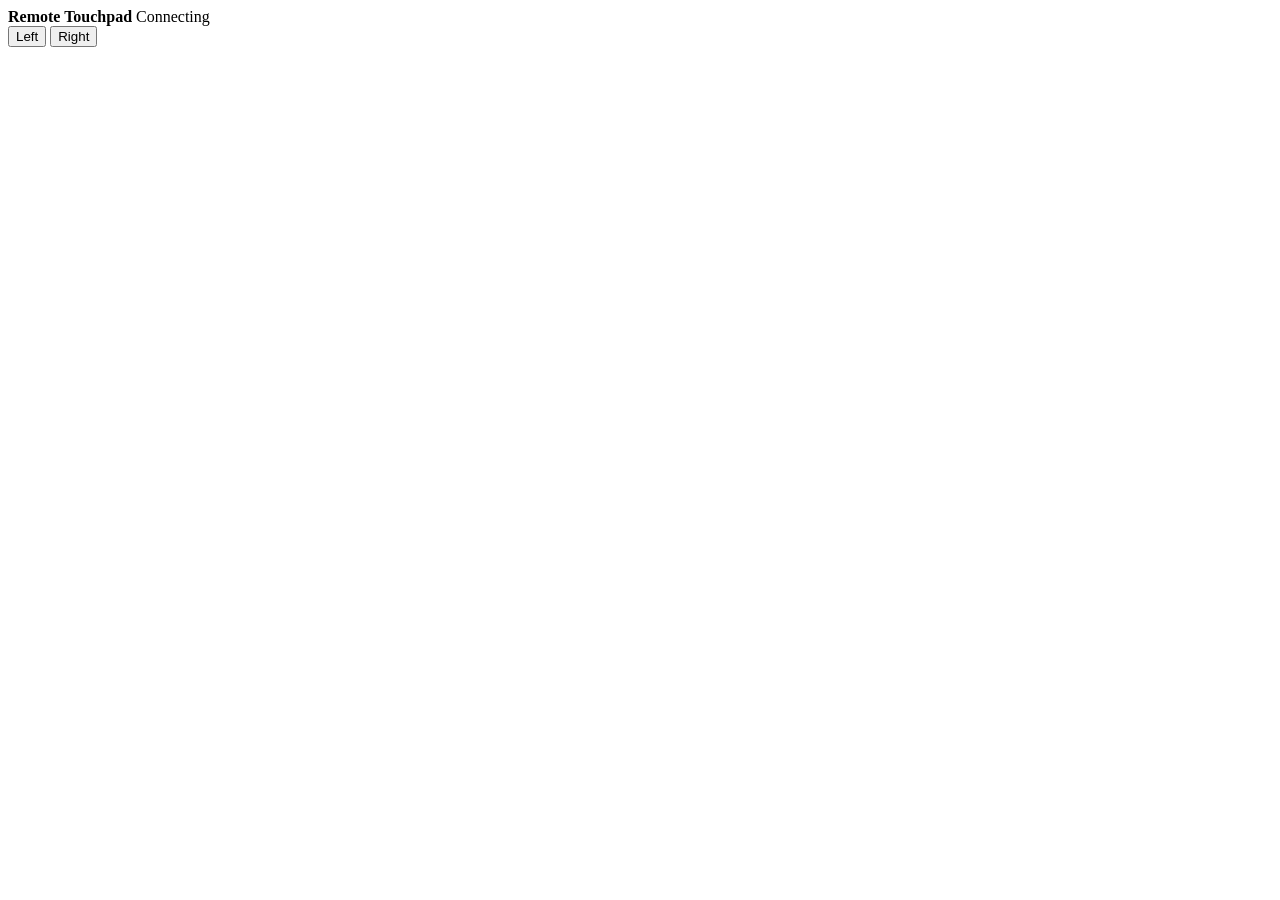
==== src/RemoteTouchpad/wwwroot/control.html @ a41c7ce4 "chore: capture usable v0" ====
<!doctype html>
<html lang="en">
<head>
  <meta charset="utf-8">
  <meta name="viewport" content="width=device-width, initial-scale=1, viewport-fit=cover">
  <title>Remote Touchpad</title>
  <link rel="stylesheet" href="/styles.css?v=20260604-7">
</head>
<body>
  <main class="app">
    <section id="controller" class="controller">
      <div class="status">
        <strong>Remote Touchpad</strong>
        <span id="connectionState">Connecting</span>
      </div>
      <div id="pad" class="pad" aria-label="Touchpad"></div>
      <div class="buttons">
        <button id="leftButton" type="button">Left</button>
        <button id="rightButton" type="button">Right</button>
      </div>
    </section>
  </main>
  <script src="/control.js?v=20260604-7"></script>
</body>
</html>
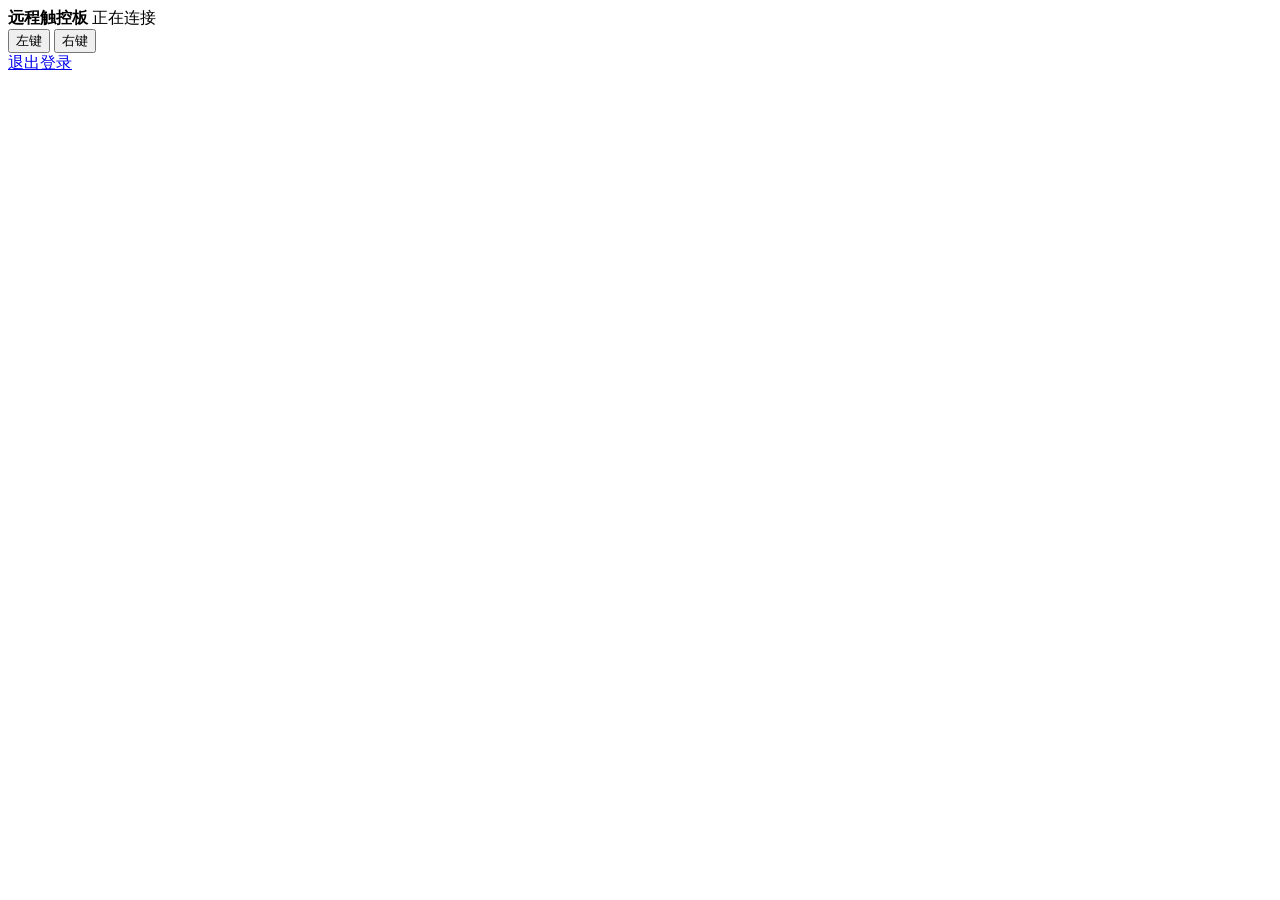
==== commit 9f2e1128: "feat: localize ui and harden control access" ====
--- a/src/RemoteTouchpad/wwwroot/control.html
+++ b/src/RemoteTouchpad/wwwroot/control.html
@@ -1,25 +1,26 @@
 <!doctype html>
-<html lang="en">
+<html lang="zh-CN">
 <head>
   <meta charset="utf-8">
   <meta name="viewport" content="width=device-width, initial-scale=1, viewport-fit=cover">
-  <title>Remote Touchpad</title>
-  <link rel="stylesheet" href="/styles.css?v=20260604-7">
+  <title>&#36828;&#31243;&#35302;&#25511;&#26495;</title>
+  <link rel="stylesheet" href="/styles.css?v=20260604-9">
 </head>
 <body>
   <main class="app">
     <section id="controller" class="controller">
       <div class="status">
-        <strong>Remote Touchpad</strong>
-        <span id="connectionState">Connecting</span>
+        <strong>&#36828;&#31243;&#35302;&#25511;&#26495;</strong>
+        <span id="connectionState">&#27491;&#22312;&#36830;&#25509;</span>
       </div>
-      <div id="pad" class="pad" aria-label="Touchpad"></div>
+      <div id="pad" class="pad" aria-label="&#35302;&#25511;&#26495;"></div>
       <div class="buttons">
-        <button id="leftButton" type="button">Left</button>
-        <button id="rightButton" type="button">Right</button>
+        <button id="leftButton" type="button">&#24038;&#38190;</button>
+        <button id="rightButton" type="button">&#21491;&#38190;</button>
       </div>
+      <a class="log-link" href="/logout">&#36864;&#20986;&#30331;&#24405;</a>
     </section>
   </main>
-  <script src="/control.js?v=20260604-7"></script>
+  <script src="/control.js?v=20260604-9"></script>
 </body>
 </html>
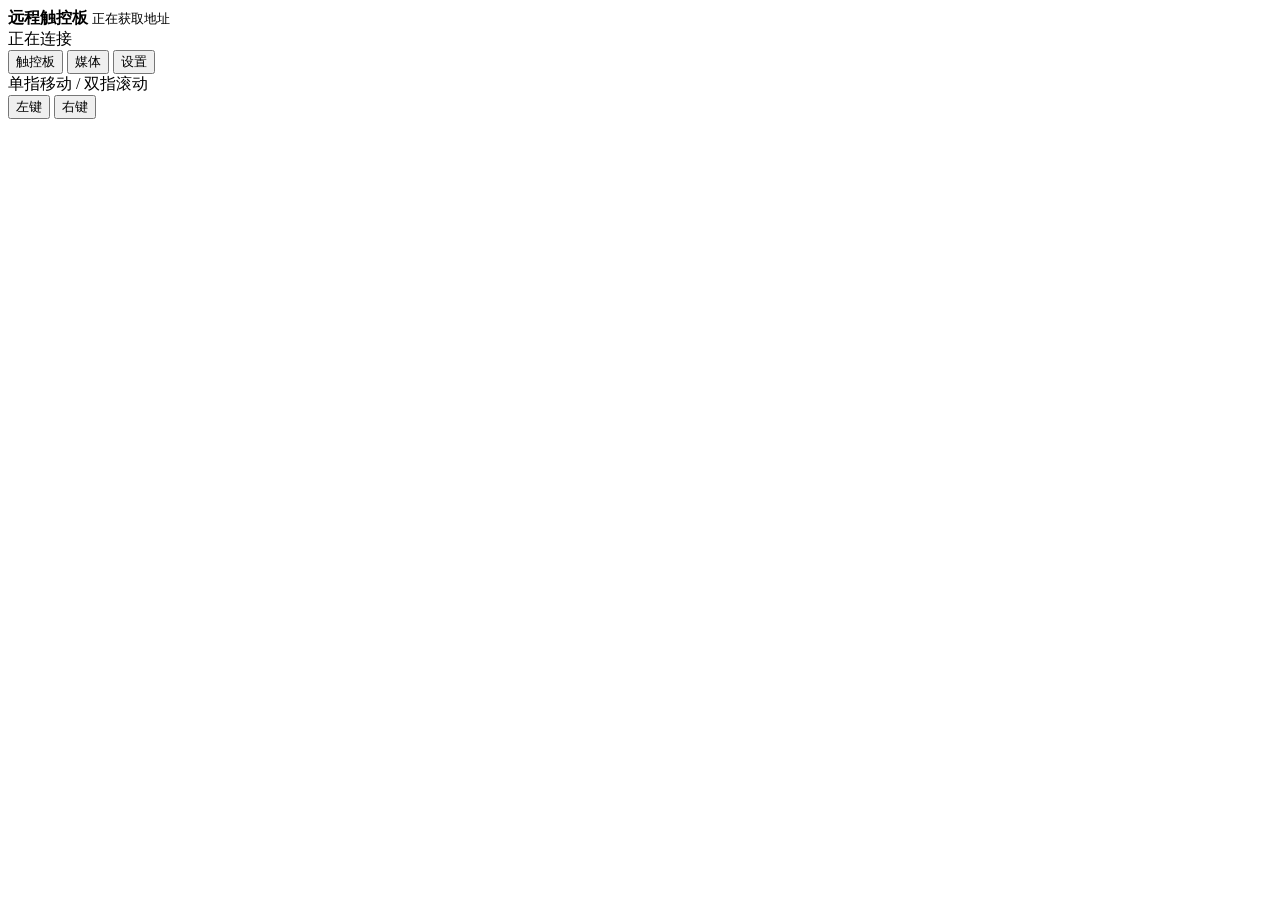
==== commit 9c1f281b: "feat: release remote touchpad v2" ====
--- a/src/RemoteTouchpad/wwwroot/control.html
+++ b/src/RemoteTouchpad/wwwroot/control.html
@@ -4,23 +4,112 @@
   <meta charset="utf-8">
   <meta name="viewport" content="width=device-width, initial-scale=1, viewport-fit=cover">
   <title>&#36828;&#31243;&#35302;&#25511;&#26495;</title>
-  <link rel="stylesheet" href="/styles.css?v=20260604-9">
+  <link rel="stylesheet" href="/styles.css?v=20260605-v2-fix8">
 </head>
 <body>
   <main class="app">
     <section id="controller" class="controller">
       <div class="status">
-        <strong>&#36828;&#31243;&#35302;&#25511;&#26495;</strong>
+        <div>
+          <strong>&#36828;&#31243;&#35302;&#25511;&#26495;</strong>
+          <small id="accessUrl">&#27491;&#22312;&#33719;&#21462;&#22320;&#22336;</small>
+        </div>
         <span id="connectionState">&#27491;&#22312;&#36830;&#25509;</span>
       </div>
-      <div id="pad" class="pad" aria-label="&#35302;&#25511;&#26495;"></div>
-      <div class="buttons">
-        <button id="leftButton" type="button">&#24038;&#38190;</button>
-        <button id="rightButton" type="button">&#21491;&#38190;</button>
+
+      <div class="tabs" role="tablist" aria-label="&#25511;&#21046;&#20998;&#39029;">
+        <button class="tab is-active" type="button" data-tab="touch" role="tab" aria-selected="true">&#35302;&#25511;&#26495;</button>
+        <button class="tab" type="button" data-tab="media" role="tab" aria-selected="false">&#23186;&#20307;</button>
+        <button class="tab" type="button" data-tab="settings" role="tab" aria-selected="false">&#35774;&#32622;</button>
       </div>
-      <a class="log-link" href="/logout">&#36864;&#20986;&#30331;&#24405;</a>
+
+      <section class="tab-panel is-active" data-panel="touch" role="tabpanel">
+        <div id="pad" class="pad" aria-label="&#35302;&#25511;&#26495;">
+          <span>&#21333;&#25351;&#31227;&#21160; / &#21452;&#25351;&#28378;&#21160;</span>
+        </div>
+        <div class="buttons">
+          <button id="leftButton" type="button">&#24038;&#38190;</button>
+          <button id="rightButton" type="button">&#21491;&#38190;</button>
+        </div>
+      </section>
+
+      <section class="tab-panel" data-panel="media" role="tabpanel" hidden>
+        <div class="media-panel-grid">
+          <div class="transport-row">
+            <button id="previousButton" class="remote-button" type="button">
+              <span>&#9664;&#9664;</span>
+              &#19978;&#19968;&#26354;
+            </button>
+            <button id="playPauseButton" class="remote-button primary" type="button">
+              <span>&#9654;&#10073;&#10073;</span>
+              &#25773;&#25918; / &#26242;&#20572;
+            </button>
+            <button id="nextButton" class="remote-button" type="button">
+              <span>&#9654;&#9654;</span>
+              &#19979;&#19968;&#26354;
+            </button>
+          </div>
+          <div class="volume-row">
+            <button id="volumeDownButton" class="remote-button volume-button" type="button">
+              <span>&#8722;</span>
+              &#38899;&#37327;&#20943;
+            </button>
+            <button id="volumeUpButton" class="remote-button volume-button" type="button">
+              <span>+</span>
+              &#38899;&#37327;&#21152;
+            </button>
+          </div>
+        </div>
+      </section>
+
+      <section class="tab-panel settings-panel" data-panel="settings" role="tabpanel" hidden>
+        <div class="setting-block">
+          <div class="setting-row">
+            <label for="sensitivityRange">&#25351;&#38024;&#28789;&#25935;&#24230;</label>
+            <output id="sensitivityValue">1.00x</output>
+          </div>
+          <input id="sensitivityRange" type="range" min="0.4" max="3" step="0.05" value="1">
+        </div>
+
+        <div class="setting-block">
+          <div class="setting-row">
+            <span>&#25351;&#38024;&#25918;&#22823;&#38236;</span>
+          </div>
+          <button id="magnifierToggleButton" type="button" class="wide-button">&#24320;&#21551;&#26700;&#38754;&#25918;&#22823;&#38236;</button>
+          <div class="setting-row">
+            <label for="magnifierZoomRange">&#25918;&#22823;&#20493;&#25968;</label>
+            <output id="magnifierZoomValue">2.00x</output>
+          </div>
+          <input id="magnifierZoomRange" type="range" min="1.25" max="4" step="0.25" value="2">
+          <div class="setting-row">
+            <label for="magnifierSizeRange">&#25918;&#22823;&#21306;&#22495;</label>
+            <output id="magnifierSizeValue">260px</output>
+          </div>
+          <input id="magnifierSizeRange" type="range" min="160" max="420" step="20" value="260">
+        </div>
+
+        <div class="setting-block">
+          <div class="setting-row">
+            <span>&#23186;&#20307;&#38190;&#20301;</span>
+          </div>
+          <p id="mediaBindingText" class="version-text">&#35831;&#22312; Windows &#25176;&#30424;&#33756;&#21333;&#20013;&#37197;&#32622;&#12290;</p>
+        </div>
+
+        <div class="setting-block qr-block">
+          <div>
+            <strong>&#25195;&#30721;&#36830;&#25509;</strong>
+            <p id="qrText">&#27491;&#22312;&#29983;&#25104;&#20108;&#32500;&#30721;</p>
+          </div>
+          <canvas id="qrCanvas" width="240" height="240" aria-label="&#36830;&#25509;&#20108;&#32500;&#30721;"></canvas>
+        </div>
+
+        <p id="versionText" class="version-text">&#27491;&#22312;&#33719;&#21462;&#29256;&#26412;</p>
+        <a class="log-link" href="/logout">&#36864;&#20986;&#30331;&#24405;</a>
+      </section>
     </section>
   </main>
-  <script src="/control.js?v=20260604-9"></script>
+  <script src="/vendor/qrcode-generator-2.0.4.js?v=20260605-v2-fix8"></script>
+  <script src="/qr.js?v=20260605-v2-fix8"></script>
+  <script src="/control.js?v=20260605-v2-fix8"></script>
 </body>
 </html>
